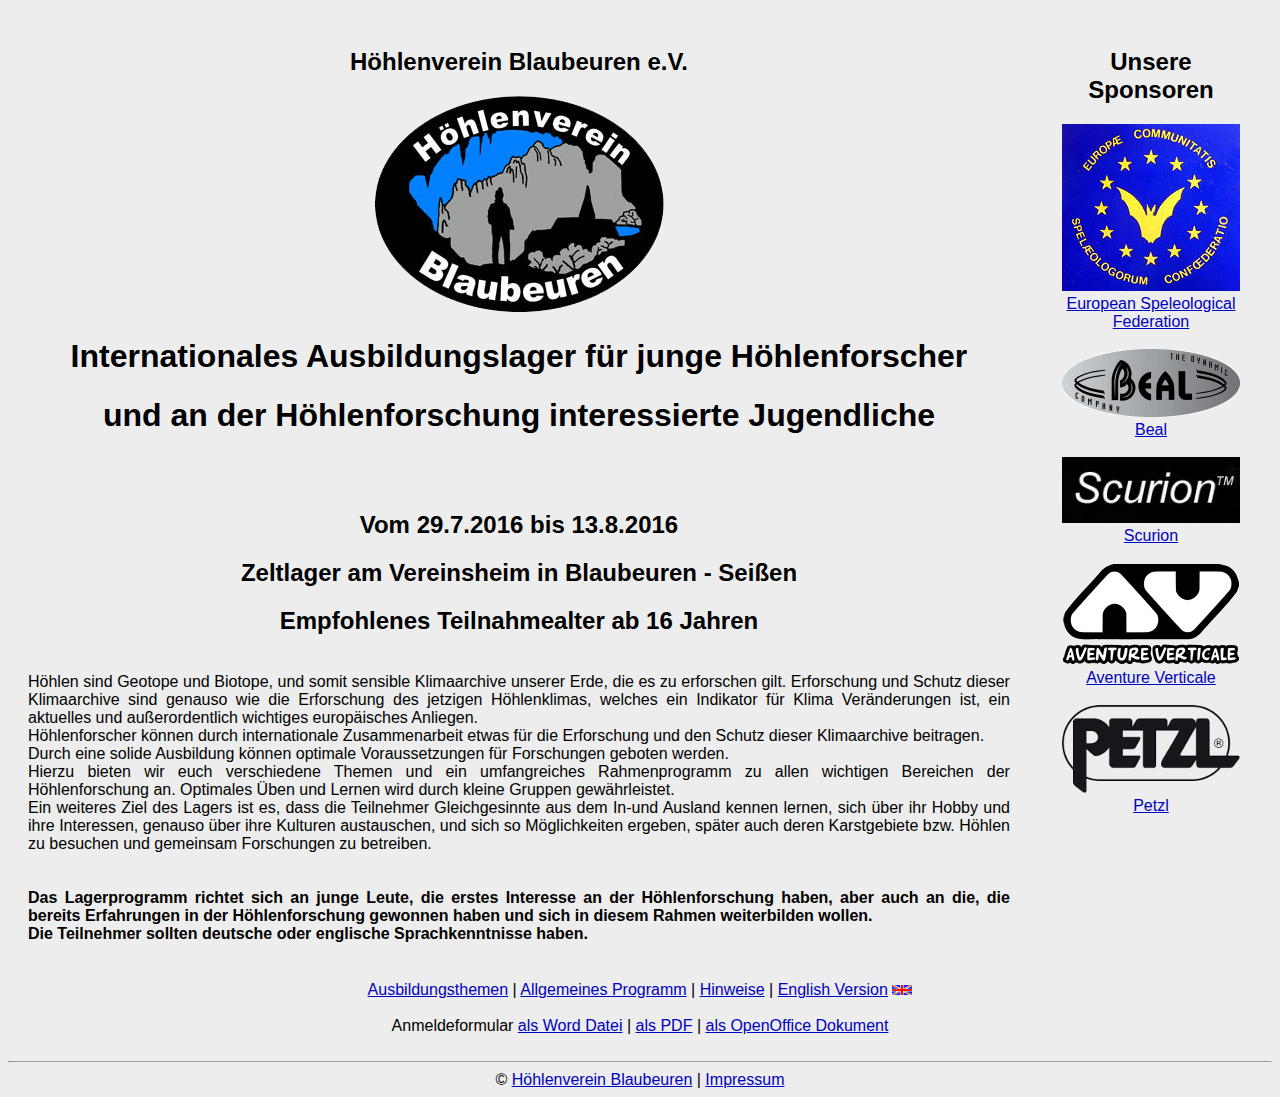
==== index.html @ fa7d21f4 "Initial commit" ====
<!DOCTYPE HTML PUBLIC "-//W3C//DTD HTML 4.01//EN" "http://www.w3.org/TR/html4/strict.dtd">
<html>
<head>
<!-- Jochen Duckeck, Nuernberg, Germany -->
<meta name="robots" content="INDEX,FOLLOW">
<meta name="distribution" content="global">
<meta http-equiv="Content-Style-Type" content="text/css">
<meta http-equiv="language" content="de">
<meta http-equiv="content-language" content="de">
<meta name="language"  content="de">
<link rel="shortcut icon" href="favicon.ico">
<link rel="stylesheet" type="text/css" href="global.css">
<script language="JavaScript" src="xemhid.js"></script>
<script src="http://www.google-analytics.com/urchin.js" type="text/javascript">
</script>
<script type="text/javascript">
_uacct = "UA-609684-1";
urchinTracker();
</script>


<title>Internationales Ausbildungslager f&uuml;r junge H&ouml;hlenforscher - JuH&ouml;FoLa 2016</title>
</head>

<body>

<table cellspacing="0" cellpadding="20">
<tr>
<td valign=top>


<h2 align="center">H&ouml;hlenverein Blaubeuren e.V.</h2>
<center>
	<img src="HVBB_Logo.png">
</center>

<h1 align="center">Internationales Ausbildungslager f&uuml;r junge H&ouml;hlenforscher</h1>
<h1 align="center">und an der H&ouml;hlenforschung interessierte Jugendliche</h1>

<br>
<br>

<h2 align="center">Vom 29.7.2016 bis 13.8.2016</h2>
<h2 align="center">Zeltlager am Vereinsheim in Blaubeuren - Sei&szlig;en</h2>
<h2 align="center">Empfohlenes Teilnahmealter ab 16 Jahren</h2>

<br>

<p>
H&ouml;hlen sind Geotope und Biotope, und somit sensible Klimaarchive unserer
Erde, die es zu erforschen gilt. Erforschung und Schutz dieser Klimaarchive sind
genauso wie die Erforschung des jetzigen H&ouml;hlenklimas, welches ein
Indikator f&uuml;r Klima Ver&auml;nderungen ist, ein aktuelles und
au&szlig;erordentlich wichtiges europ&auml;isches Anliegen.
</p>

<p>
H&ouml;hlenforscher k&ouml;nnen durch internationale Zusammenarbeit etwas
f&uuml;r die Erforschung und den Schutz dieser Klimaarchive beitragen.
</p>

<p>
Durch eine solide Ausbildung k&ouml;nnen optimale Voraussetzungen f&uuml;r
Forschungen geboten werden.
</p>

<p>
Hierzu bieten wir euch verschiedene Themen und ein umfangreiches Rahmenprogramm
zu allen wichtigen Bereichen der H&ouml;hlenforschung an. Optimales &Uuml;ben
und Lernen wird durch kleine Gruppen gew&auml;hrleistet.
</p>

<p>
Ein weiteres Ziel des Lagers ist es, dass die Teilnehmer Gleichgesinnte aus dem
In-und Ausland kennen lernen, sich &uuml;ber ihr Hobby und ihre Interessen,
genauso &uuml;ber ihre Kulturen austauschen, und sich so M&ouml;glichkeiten
ergeben, sp&auml;ter auch deren Karstgebiete bzw. H&ouml;hlen zu besuchen und
gemeinsam Forschungen zu betreiben.
</p>

<br>
<br>

<p>
<b>Das Lagerprogramm richtet sich an junge Leute, die erstes Interesse an der
H&ouml;hlenforschung haben, aber auch an die, die bereits Erfahrungen in der
H&ouml;hlenforschung gewonnen haben und sich in diesem Rahmen weiterbilden
wollen.</b>
</p>

<p>
<b>Die Teilnehmer sollten deutsche oder englische Sprachkenntnisse haben.</b>
</p>

</td>
<td align="center" valign="top">

<h2>Unsere Sponsoren</h2>

<a href="http://fsue.ffspeleo.fr/"><img src="Bilder/FSE-Logo.jpg" width="178" height="167"></a>
<br>
<a href="http://fsue.ffspeleo.fr/">European Speleological Federation</a>
<!--
<br>
<br>
<a href="http://www.jugend-in-aktion.de/"><img src="Bilder/Logo_Jugend_in_Aktion.png" width="178" height="63"></a>
<br>
<a href="http://www.jugend-in-aktion.de/">Jugend in Aktion</a>
-->
<br>
<br>
<a href="http://www.bealplanet.com/"><img src="Bilder/LOGO_BEAL1.png" width="178" height="68"></a>
<br>
<a href="http://www.bealplanet.com/">Beal</a>

<br>
<br>
<a href="http://www.scurion.ch/"><img src="Bilder/logo-scurion.jpg" width="178" height="66"></a>
<br>
<a href="http://www.scurion.ch/">Scurion</a>

<br>
<br>
<a href="http://www.aventureverticale.com/"><img src="Bilder/AventureVerticale-Logo.png" width="178" height="102"></a>
<br>
<a href="http://www.aventureverticale.com/">Aventure Verticale</a>

<br>
<br>
<a href="http://www.petzl.com/"><img src="Bilder/PETZL.png" width="178" height="88"></a>
<br>
<a href="http://www.petzl.com/">Petzl</a>

</td>
</tr>
</table>


<br>

<center>
<a href="kurse.html">Ausbildungsthemen</a> |
<a href="allgemein.html">Allgemeines Programm</a> |
<a href="hinweise.html">Hinweise</a> |
<a href="english.html">English Version</a>
<a href="english.html"><img src="gb-small.png" alt="English Version" border="0" hspace="0" width="20" height="10"></a>
</center>

<br>

<center>
Anmeldeformular
<a href="Anmeldung2016d.doc">als Word Datei</a> |
<a href="Anmeldung2016d.pdf">als PDF</a> |
<a href="Anmeldung2016d.odt">als OpenOffice Dokument</a>
<!--
<br>
Zusatz zum Anmeldeformular f&uuml;r Minderj&auml;hrige
<a href="Zusatz2016d.doc">als Word Datei</a> |
<a href="Zusatz2016d.pdf">als PDF</a> |
<a href="Zusatz2016d.odt">als OpenOffice Dokument</a>
-->
</center>

<br>

<hr>

<center>
    &copy; <a href="http://www.hoehlenverein-blaubeuren.de/">H&ouml;hlenverein Blaubeuren</a> |
    <a href="impressum.html">Impressum</a>
</center>

</body>
</html>
---- global.css ----
body {
    color: #000000;
    background-color: #EDEDED;
    font-family: sans-serif;
}

A:hover {
    color: #FF0000;
    background-color: transparent;
}
A:link {
    color: #0000C0;
    background-color: transparent;
}
A:visited {
    color: #900000;
    background-color: transparent;
}
A:active {
    color: #FF4040;
    background-color: transparent;
}

P { margin-top: 0em; margin-bottom: 0em; text-align: justify; }

.indentedText { font-family: sans-serif; text-indent: 2em; }

.smallCaps {
    font-variant: small-caps;
    font-weight: normal;
}

.pssst { display: none; }

TABLE.usefulInfo {
    font-size: 70%;
    color: #004000;
    background-color: #FFFFFF;
    margin: 0.5em;
    padding: 0.5em;
}

TABLE.history {
    border: 0px;
    font-size: 80%;
    color: #400000;
    background-color: transparent;
    margin: 0.0em;
    padding: 0.0em;
}

TABLE.foreign {
    font-family: sans-serif;
    color: #400000;
    margin: 1.5em 1.0em 1.0em 1.0em;
    padding: 0.5em;
    background-color: #D6D6D6;
}

TABLE.leftImg {
    clear: left;
    float: left;
    margin: 0em 0.5em 0.5em 0em;
    padding: 0em;
    border-width: 0.0em;
}

TABLE.rightImg {
    clear: right;
    float: right;
    margin: 0em 0em 0.5em 0.5em;
    padding: 0em;
    border-width: 0em;
}

TABLE.leftLang {
    clear: left;
    float: left;
    margin: 0em 0.5em 0.5em 0em;
    padding: 0em 0em 0em 0em;
    border-width: 0em;
    font-size: 60%;
}

TABLE.rightLang {
    clear: right;
    float: right;
    margin: 0em 0em 0.5em 0.5em;
    padding: 0em;
    border-width: 0.0em;
    font-size: 60%;
}

TABLE.centerImg {
    margin: 0em 0em 0em 0em;
    padding: 0em;
    border-width: 0.0em;
}

.imgCaption { font-size: 70%; }
.copyMsg { font-size: 70%; }
.menuText { font-size: 65%; }
.mySiteName {
    color: #13305B;
    background-color: transparent;
}

.nopadding {
    border: 0px;
    margin: 0px;
    padding: 0px;
    line-height: 0px;
    vertical-align: bottom;
    word-spacing: 0px;
    letter-spacing: 0px;
}

.footerNav {
    color: #000000;
    background-color: #C0C0C0;
    padding: 1em;
}
TABLE.footerNav {
    color: #000000;
    background-color: transparent;
    padding: 0.3em;
}

TD.navBar {
    color: #000000;
    background-color: #FFFFC0;
    padding-left: 5px;
    padding-right: 5px;
    padding-top: 0px;
    padding-bottom: 0px;
    vertical-align: middle;
    text-align: center;
}
TABLE.navBar {
    color: #000000;
    background-color: #FEFFD3;
    padding: 5px;
    border-width: 0px;
}

.banner {
    border: 0px;
    font-family: sans-serif;
    font-size: 150%;
    color: #400000;
    background-color: transparent;
    width: 100%;
    height: 60px;
    align: center;
    margin: 0.0em;
    padding: 0.0em;
    vertical-align: middle;
    text-align: center;
    padding-bottom: 1em;
}

@media print {
    TD.footerNav { display: none; }
    TD.navBar { display: none; }
    TABLE.navBar { display: none; }
    TABLE.leftLang { display: none; }
    TABLE.rightLang { display: none; }
    .banner { display: none; }
    .newPage { page-break-before: always; }
    .liGoogleAd { display: none; }
    .liWorldAd { display: none; }
    .GoogleAd { display: none; }
    .WorldAd { display: none; }
}

.noBorder { margin-top: 0px; margin-bottom: 0px; }

TABLE.invers {
    text-align: justify;
    background-color: #635D83;
    background-image: none;
    color: #FFFFFF;
    padding: 15px;
    margin: 10px;
    width: 60%;
}


.liWorld { list-style-image: url("graphics/symbol/World.gif") }
.liWorldAd { list-style-image: url("graphics/symbol/World.gif") }
.liShowcave { list-style-image: url("graphics/symbol/Showcave.gif") }
.liCave { list-style-image: url("graphics/symbol/Cave.gif") }
.liMine { list-style-image: url("graphics/symbol/Mine.gif") }
.liMisc { list-style-image: url("graphics/symbol/Misc.gif") }
.liRegion { list-style-image: url("graphics/symbol/Region.gif") }
.liSpring { list-style-image: url("graphics/symbol/Spring.gif") }
.liKarst { list-style-image: url("graphics/symbol/Karst.gif") }
.liGorge { list-style-image: url("graphics/symbol/Gorge.png") }
.liExplain { list-style-image: url("graphics/symbol/Explain.gif") }
.liBook { list-style-image: url("graphics/symbol/Book.gif") }
.liMap { list-style-image: url("graphics/symbol/Map.gif") }
.liGallery { list-style-image: url("graphics/symbol/Gallery.gif") }
.liSmile { list-style-image: url("graphics/symbol/Smile.gif") }
.liGoogle { list-style-image: url("graphics/symbol/google.png") }
.liGoogleAd { list-style-image: url("graphics/symbol/google.png") }
.liGoogleEa { list-style-image: url("graphics/symbol/GoogleEarth.png") }
.liWiki { list-style-image: url("graphics/symbol/wiki.png") }

frameset {
    border: 1;
}
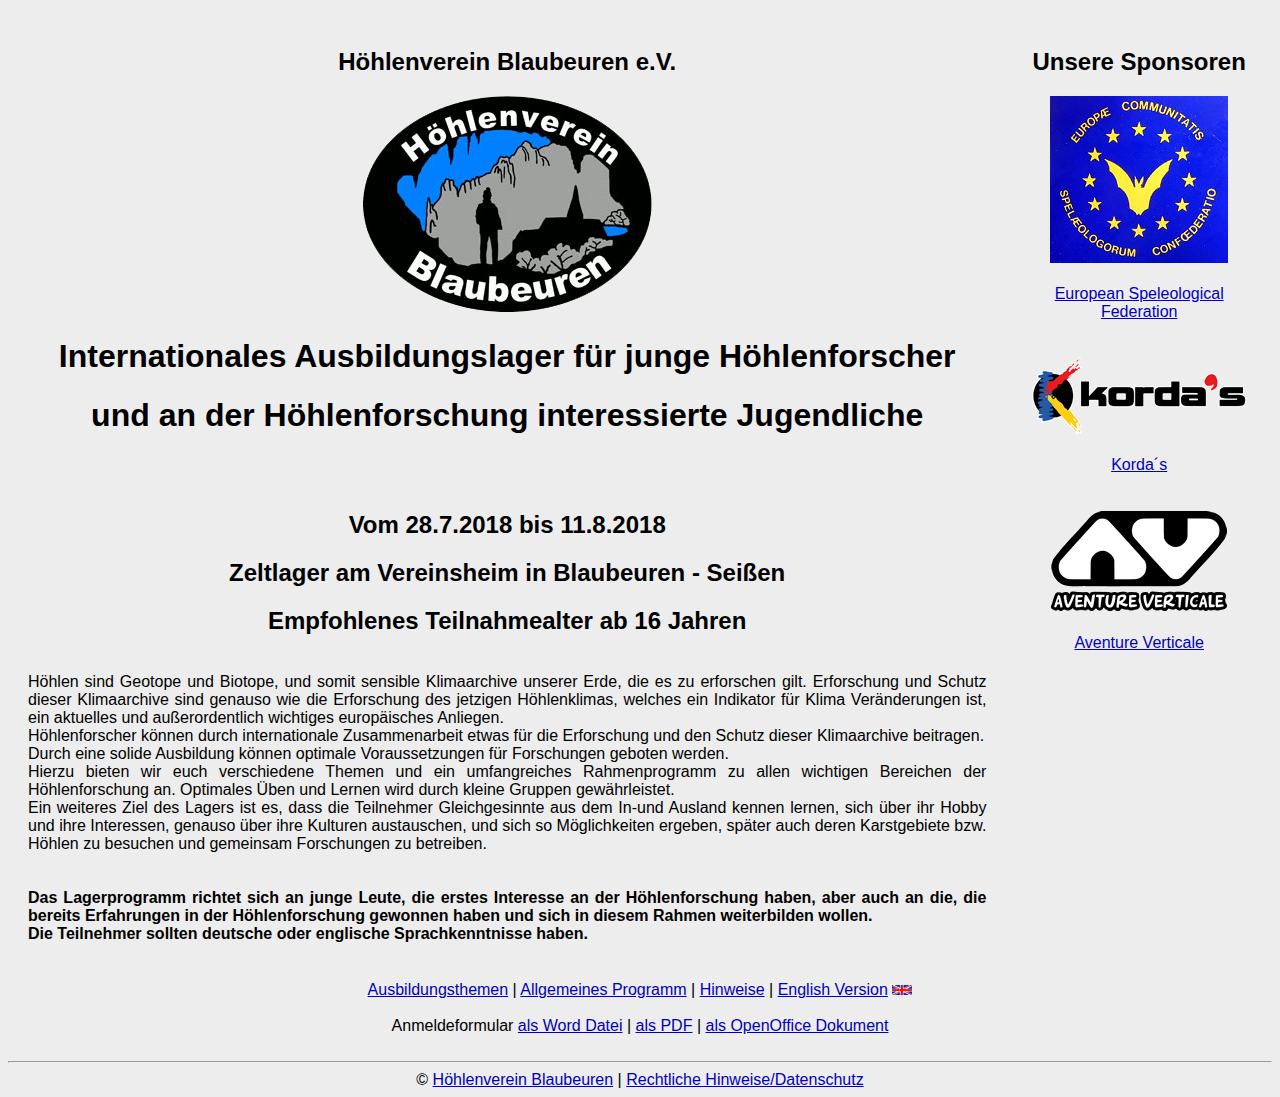
==== commit 937409b1: "2018" ====
--- a/index.html
+++ b/index.html
@@ -1,175 +1,149 @@
-<!DOCTYPE HTML PUBLIC "-//W3C//DTD HTML 4.01//EN" "http://www.w3.org/TR/html4/strict.dtd">
-<html>
+<!DOCTYPE html>
+<html lang="de">
 <head>
-<!-- Jochen Duckeck, Nuernberg, Germany -->
-<meta name="robots" content="INDEX,FOLLOW">
-<meta name="distribution" content="global">
-<meta http-equiv="Content-Style-Type" content="text/css">
-<meta http-equiv="language" content="de">
-<meta http-equiv="content-language" content="de">
-<meta name="language"  content="de">
-<link rel="shortcut icon" href="favicon.ico">
-<link rel="stylesheet" type="text/css" href="global.css">
-<script language="JavaScript" src="xemhid.js"></script>
-<script src="http://www.google-analytics.com/urchin.js" type="text/javascript">
-</script>
-<script type="text/javascript">
-_uacct = "UA-609684-1";
-urchinTracker();
-</script>
+    <meta name="robots" content="INDEX,FOLLOW">
+    <meta name="distribution" content="global">
+    <meta name="resource-type" content="document">
+    <meta charset="utf-8">
+    <meta http-equiv="content-language" content="de">
+    <meta name="language" content="de">
+    <link rel="shortcut icon" href="Bilder/favicon.ico">
+    <link rel="stylesheet" type="text/css" href="includes/global.css">
+    <script src="includes/xemhid.js" type="text/javascript"></script>
 
 
-<title>Internationales Ausbildungslager f&uuml;r junge H&ouml;hlenforscher - JuH&ouml;FoLa 2016</title>
+    <title>Internationales Ausbildungslager für junge Höhlenforscher - JuHöFoLa 2018</title>
 </head>
 
 <body>
 
 <table cellspacing="0" cellpadding="20">
-<tr>
-<td valign=top>
+    <tr>
+        <td valign=top>
 
 
-<h2 align="center">H&ouml;hlenverein Blaubeuren e.V.</h2>
-<center>
-	<img src="HVBB_Logo.png">
-</center>
+            <h2 align="center">Höhlenverein Blaubeuren e.V.</h2>
+            <div class="center">
+                <img src="Bilder/HVBB_Logo.png">
+            </div>
 
-<h1 align="center">Internationales Ausbildungslager f&uuml;r junge H&ouml;hlenforscher</h1>
-<h1 align="center">und an der H&ouml;hlenforschung interessierte Jugendliche</h1>
+            <h1 align="center">Internationales Ausbildungslager für junge Höhlenforscher</h1>
+            <h1 align="center">und an der Höhlenforschung interessierte Jugendliche</h1>
 
-<br>
-<br>
+            <p><br/></p>
+            <p><br/></p>
 
-<h2 align="center">Vom 29.7.2016 bis 13.8.2016</h2>
-<h2 align="center">Zeltlager am Vereinsheim in Blaubeuren - Sei&szlig;en</h2>
-<h2 align="center">Empfohlenes Teilnahmealter ab 16 Jahren</h2>
+            <h2 align="center">Vom 28.7.2018 bis 11.8.2018</h2>
+            <h2 align="center">Zeltlager am Vereinsheim in Blaubeuren - Seißen</h2>
+            <h2 align="center">Empfohlenes Teilnahmealter ab 16 Jahren</h2>
 
-<br>
+            <p><br/></p>
 
-<p>
-H&ouml;hlen sind Geotope und Biotope, und somit sensible Klimaarchive unserer
-Erde, die es zu erforschen gilt. Erforschung und Schutz dieser Klimaarchive sind
-genauso wie die Erforschung des jetzigen H&ouml;hlenklimas, welches ein
-Indikator f&uuml;r Klima Ver&auml;nderungen ist, ein aktuelles und
-au&szlig;erordentlich wichtiges europ&auml;isches Anliegen.
-</p>
+            <p>
+                Höhlen sind Geotope und Biotope, und somit sensible Klimaarchive unserer
+                Erde, die es zu erforschen gilt. Erforschung und Schutz dieser Klimaarchive sind
+                genauso wie die Erforschung des jetzigen Höhlenklimas, welches ein
+                Indikator für Klima Veränderungen ist, ein aktuelles und
+                außerordentlich wichtiges europäisches Anliegen.
+            </p>
 
-<p>
-H&ouml;hlenforscher k&ouml;nnen durch internationale Zusammenarbeit etwas
-f&uuml;r die Erforschung und den Schutz dieser Klimaarchive beitragen.
-</p>
+            <p>
+                Höhlenforscher können durch internationale Zusammenarbeit etwas
+                für die Erforschung und den Schutz dieser Klimaarchive beitragen.
+            </p>
 
-<p>
-Durch eine solide Ausbildung k&ouml;nnen optimale Voraussetzungen f&uuml;r
-Forschungen geboten werden.
-</p>
+            <p>
+                Durch eine solide Ausbildung können optimale Voraussetzungen für
+                Forschungen geboten werden.
+            </p>
 
-<p>
-Hierzu bieten wir euch verschiedene Themen und ein umfangreiches Rahmenprogramm
-zu allen wichtigen Bereichen der H&ouml;hlenforschung an. Optimales &Uuml;ben
-und Lernen wird durch kleine Gruppen gew&auml;hrleistet.
-</p>
+            <p>
+                Hierzu bieten wir euch verschiedene Themen und ein umfangreiches Rahmenprogramm
+                zu allen wichtigen Bereichen der Höhlenforschung an. Optimales Üben
+                und Lernen wird durch kleine Gruppen gewährleistet.
+            </p>
 
-<p>
-Ein weiteres Ziel des Lagers ist es, dass die Teilnehmer Gleichgesinnte aus dem
-In-und Ausland kennen lernen, sich &uuml;ber ihr Hobby und ihre Interessen,
-genauso &uuml;ber ihre Kulturen austauschen, und sich so M&ouml;glichkeiten
-ergeben, sp&auml;ter auch deren Karstgebiete bzw. H&ouml;hlen zu besuchen und
-gemeinsam Forschungen zu betreiben.
-</p>
+            <p>
+                Ein weiteres Ziel des Lagers ist es, dass die Teilnehmer Gleichgesinnte aus dem
+                In-und Ausland kennen lernen, sich über ihr Hobby und ihre Interessen,
+                genauso über ihre Kulturen austauschen, und sich so Möglichkeiten
+                ergeben, später auch deren Karstgebiete bzw. Höhlen zu besuchen und
+                gemeinsam Forschungen zu betreiben.
+            </p>
 
-<br>
-<br>
+            <p><br/></p>
+            <p><br/></p>
 
-<p>
-<b>Das Lagerprogramm richtet sich an junge Leute, die erstes Interesse an der
-H&ouml;hlenforschung haben, aber auch an die, die bereits Erfahrungen in der
-H&ouml;hlenforschung gewonnen haben und sich in diesem Rahmen weiterbilden
-wollen.</b>
-</p>
+            <p>
+                <b>Das Lagerprogramm richtet sich an junge Leute, die erstes Interesse an der
+                    Höhlenforschung haben, aber auch an die, die bereits Erfahrungen in der
+                    Höhlenforschung gewonnen haben und sich in diesem Rahmen weiterbilden
+                    wollen.</b>
+            </p>
 
-<p>
-<b>Die Teilnehmer sollten deutsche oder englische Sprachkenntnisse haben.</b>
-</p>
+            <p>
+                <b>Die Teilnehmer sollten deutsche oder englische Sprachkenntnisse haben.</b>
+            </p>
 
-</td>
-<td align="center" valign="top">
+        </td>
+        <td align="center" valign="top">
 
-<h2>Unsere Sponsoren</h2>
+            <h2>Unsere Sponsoren</h2>
 
-<a href="http://fsue.ffspeleo.fr/"><img src="Bilder/FSE-Logo.jpg" width="178" height="167"></a>
-<br>
-<a href="http://fsue.ffspeleo.fr/">European Speleological Federation</a>
-<!--
-<br>
-<br>
-<a href="http://www.jugend-in-aktion.de/"><img src="Bilder/Logo_Jugend_in_Aktion.png" width="178" height="63"></a>
-<br>
-<a href="http://www.jugend-in-aktion.de/">Jugend in Aktion</a>
--->
-<br>
-<br>
-<a href="http://www.bealplanet.com/"><img src="Bilder/LOGO_BEAL1.png" width="178" height="68"></a>
-<br>
-<a href="http://www.bealplanet.com/">Beal</a>
+            <a href="http://fsue.ffspeleo.fr/"><img src="Bilder/FSE-Logo.jpg" width="178" height="167"></a>
+            <p><br/></p>
+            <a href="http://fsue.ffspeleo.fr/">European Speleological Federation</a>
 
-<br>
-<br>
-<a href="http://www.scurion.ch/"><img src="Bilder/logo-scurion.jpg" width="178" height="66"></a>
-<br>
-<a href="http://www.scurion.ch/">Scurion</a>
+            <p><br/></p>
+            <p><br/></p>
+            <a href="http://www.sacidkordas.com/"><img src="Bilder/kordas_logo_blanco.png" width="214" height="77"></a>
+            <p><br/></p>
+            <a href="http://www.sacidkordas.com/">Korda´s</a>
 
-<br>
-<br>
-<a href="http://www.aventureverticale.com/"><img src="Bilder/AventureVerticale-Logo.png" width="178" height="102"></a>
-<br>
-<a href="http://www.aventureverticale.com/">Aventure Verticale</a>
-
-<br>
-<br>
-<a href="http://www.petzl.com/"><img src="Bilder/PETZL.png" width="178" height="88"></a>
-<br>
-<a href="http://www.petzl.com/">Petzl</a>
-
-</td>
-</tr>
+            <p><br/></p>
+            <p><br/></p>
+            <a href="http://www.aventureverticale.com/"><img src="Bilder/AventureVerticale-Logo.png" width="178" height="102"></a>
+            <p><br/></p>
+            <a href="http://www.aventureverticale.com/">Aventure Verticale</a>
+        </td>
+    </tr>
 </table>
 
 
-<br>
+<p><br/></p>
 
-<center>
-<a href="kurse.html">Ausbildungsthemen</a> |
-<a href="allgemein.html">Allgemeines Programm</a> |
-<a href="hinweise.html">Hinweise</a> |
-<a href="english.html">English Version</a>
-<a href="english.html"><img src="gb-small.png" alt="English Version" border="0" hspace="0" width="20" height="10"></a>
-</center>
+<div class="center">
+    <a href="kurse.html">Ausbildungsthemen</a> |
+    <a href="allgemein.html">Allgemeines Programm</a> |
+    <a href="hinweise.html">Hinweise</a> |
+    <a href="english.html">English Version</a>
+    <a href="english.html"><img src="Bilder/gb-small.png" alt="English Version" border="0" hspace="0" width="20" height="10"></a>
+</div>
 
-<br>
+<p><br/></p>
 
-<center>
-Anmeldeformular
-<a href="Anmeldung2016d.doc">als Word Datei</a> |
-<a href="Anmeldung2016d.pdf">als PDF</a> |
-<a href="Anmeldung2016d.odt">als OpenOffice Dokument</a>
-<!--
-<br>
-Zusatz zum Anmeldeformular f&uuml;r Minderj&auml;hrige
-<a href="Zusatz2016d.doc">als Word Datei</a> |
-<a href="Zusatz2016d.pdf">als PDF</a> |
-<a href="Zusatz2016d.odt">als OpenOffice Dokument</a>
--->
-</center>
+<div class="center">
+    Anmeldeformular
+    <a href="docs/Anmeldung2018d_Nachname_Vorname.docx">als Word Datei</a> |
+    <a href="docs/Anmeldung2018d_Nachname_Vorname.pdf">als PDF</a> |
+    <a href="docs/Anmeldung2018d_Nachname_Vorname.odt">als OpenOffice Dokument</a>
+    <!--
+    <p><br/></p>
+    Zusatz zum Anmeldeformular für Minderjährige
+    <a href="Zusatz2018d.doc">als Word Datei</a> |
+    <a href="Zusatz2018d.pdf">als PDF</a> |
+    <a href="Zusatz2018d.odt">als OpenOffice Dokument</a>
+    -->
+</div>
 
-<br>
+<p><br/></p>
 
 <hr>
 
-<center>
-    &copy; <a href="http://www.hoehlenverein-blaubeuren.de/">H&ouml;hlenverein Blaubeuren</a> |
-    <a href="impressum.html">Impressum</a>
-</center>
+<div class="center">
+    © <a href="http://www.hoehlenverein-blaubeuren.de/">Höhlenverein Blaubeuren</a> |
+    <a href="impressum.html">Rechtliche Hinweise/Datenschutz</a>
+</div>
 
 </body>
 </html>
--- a/includes/global.css
+++ b/includes/global.css
@@ -0,0 +1,44 @@
+body {
+    color: #000000;
+    background-color: #EDEDED;
+    font-family: sans-serif;
+}
+
+A:hover {
+    color: #FF0000;
+    background-color: transparent;
+}
+A:link {
+    color: #0000C0;
+    background-color: transparent;
+}
+A:visited {
+    color: #900000;
+    background-color: transparent;
+}
+A:active {
+    color: #FF4040;
+    background-color: transparent;
+}
+
+P { margin-top: 0; margin-bottom: 0; text-align: justify; }
+
+TABLE.rightImg {
+    clear: right;
+    float: right;
+    margin: 0 0 0.5em 0.5em;
+    padding: 0;
+    border-width: 0;
+}
+
+.imgCaption { font-size: 70%; }
+
+.center {
+    alignment: center;
+    text-align-all: center;
+    text-align: center;
+}
+
+.tt {
+    font-family: "Courier New", Courier, monospace;
+}
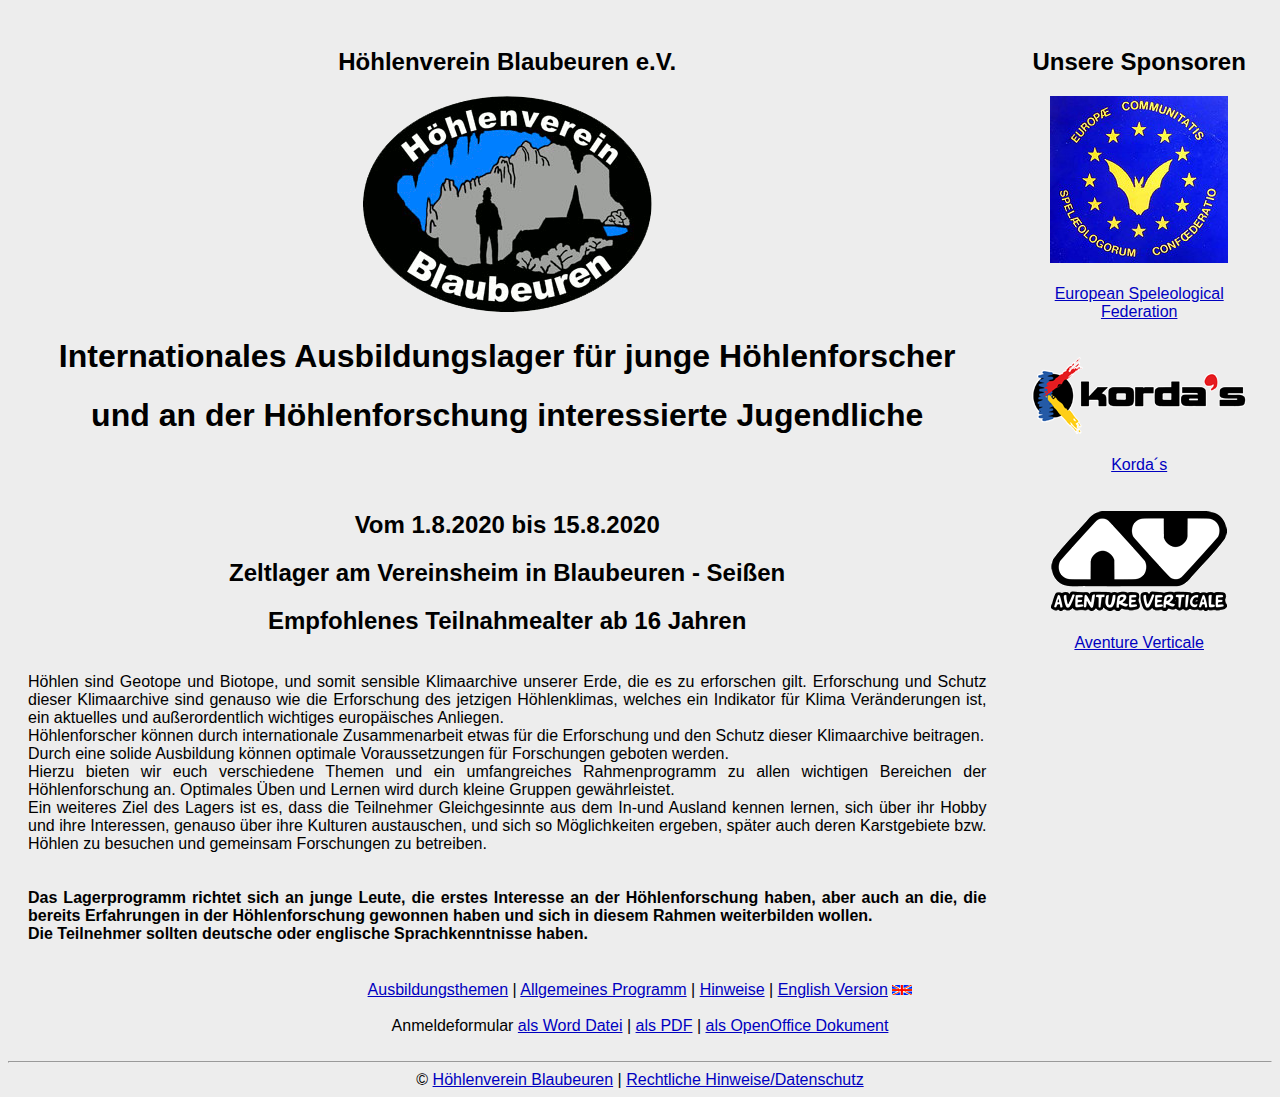
==== commit bd3edda8: "2020" ====
--- a/index.html
+++ b/index.html
@@ -12,7 +12,7 @@
     <script src="includes/xemhid.js" type="text/javascript"></script>
 
 
-    <title>Internationales Ausbildungslager für junge Höhlenforscher - JuHöFoLa 2018</title>
+    <title>Internationales Ausbildungslager für junge Höhlenforscher - JuHöFoLa 2020</title>
 </head>
 
 <body>
@@ -33,7 +33,7 @@
             <p><br/></p>
             <p><br/></p>
 
-            <h2 align="center">Vom 28.7.2018 bis 11.8.2018</h2>
+            <h2 align="center">Vom 1.8.2020 bis 15.8.2020</h2>
             <h2 align="center">Zeltlager am Vereinsheim in Blaubeuren - Seißen</h2>
             <h2 align="center">Empfohlenes Teilnahmealter ab 16 Jahren</h2>
 
@@ -124,16 +124,9 @@
 
 <div class="center">
     Anmeldeformular
-    <a href="docs/Anmeldung2018d_Nachname_Vorname.docx">als Word Datei</a> |
-    <a href="docs/Anmeldung2018d_Nachname_Vorname.pdf">als PDF</a> |
-    <a href="docs/Anmeldung2018d_Nachname_Vorname.odt">als OpenOffice Dokument</a>
-    <!--
-    <p><br/></p>
-    Zusatz zum Anmeldeformular für Minderjährige
-    <a href="Zusatz2018d.doc">als Word Datei</a> |
-    <a href="Zusatz2018d.pdf">als PDF</a> |
-    <a href="Zusatz2018d.odt">als OpenOffice Dokument</a>
-    -->
+    <a href="docs/Anmeldung2020d_Nachname_Vorname.docx">als Word Datei</a> |
+    <a href="docs/Anmeldung2020d_Nachname_Vorname.pdf">als PDF</a> |
+    <a href="docs/Anmeldung2020d_Nachname_Vorname.odt">als OpenOffice Dokument</a>
 </div>
 
 <p><br/></p>
--- a/includes/global.css
+++ b/includes/global.css
@@ -31,6 +31,10 @@
     border-width: 0;
 }
 
+.clear {
+    clear: both;
+}
+
 .imgCaption { font-size: 70%; }
 
 .center {
@@ -42,3 +46,9 @@
 .tt {
     font-family: "Courier New", Courier, monospace;
 }
+
+.email {
+    cursor: pointer;
+    border-style: none;
+    margin: 0;
+}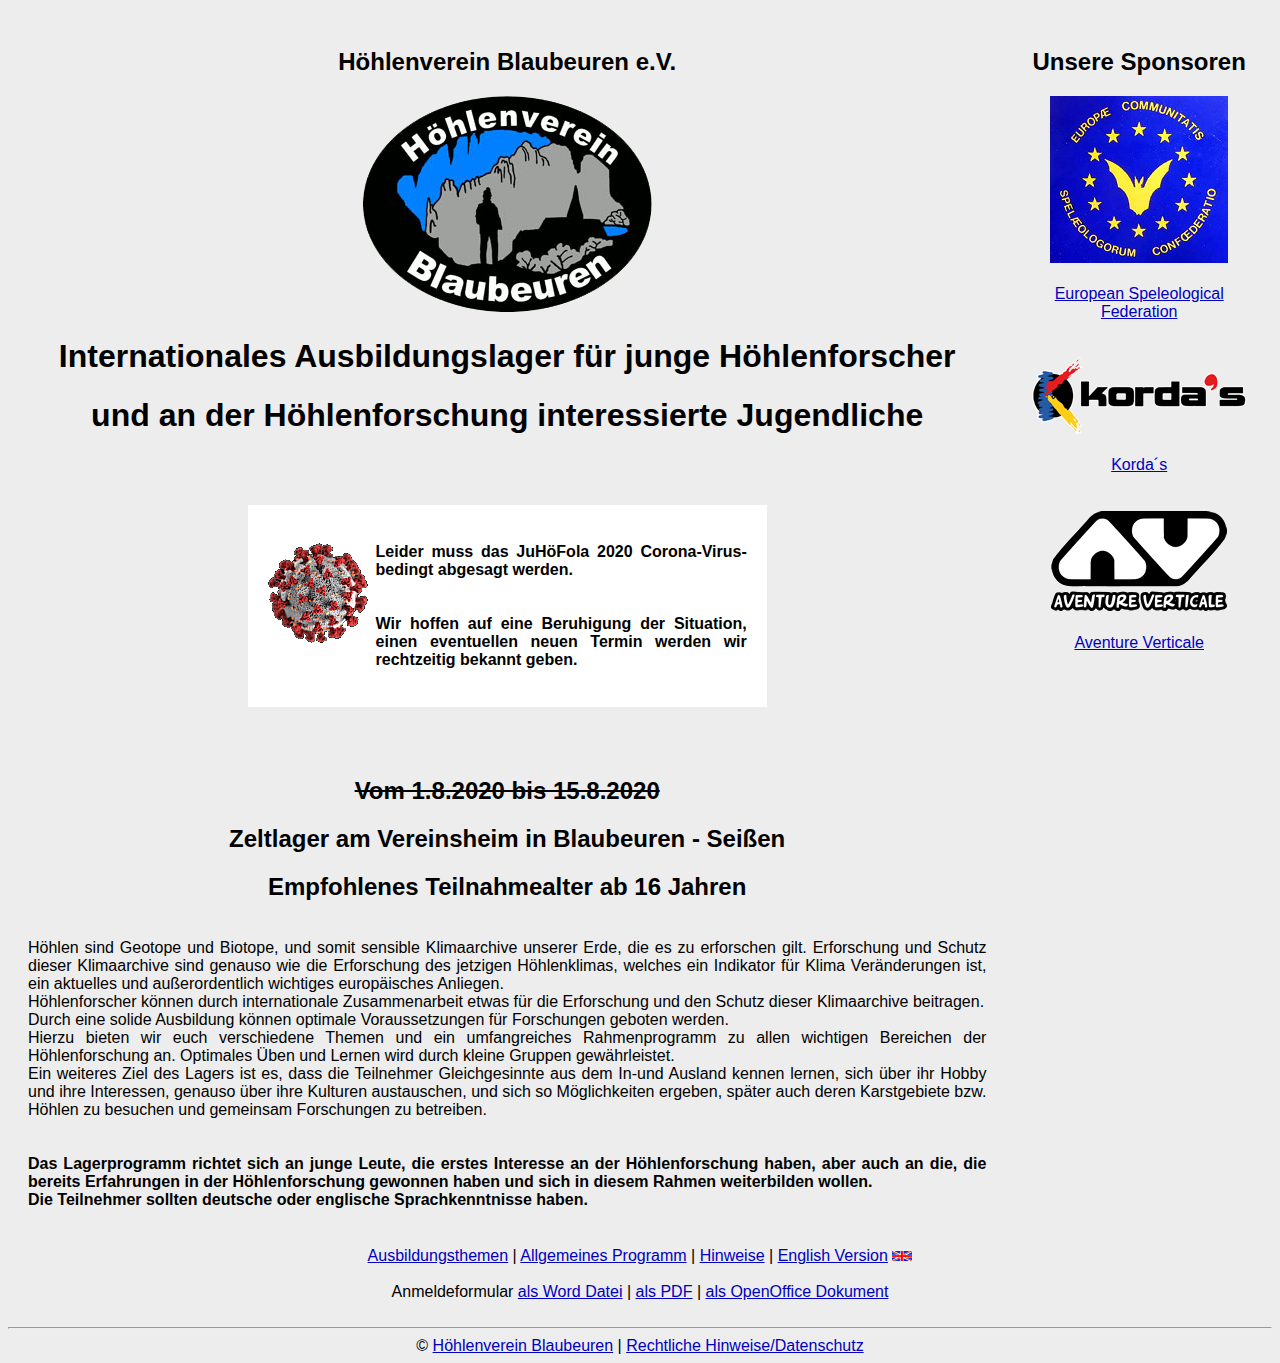
==== commit ae755893: "covid 19" ====
--- a/index.html
+++ b/index.html
@@ -11,7 +11,6 @@
     <link rel="stylesheet" type="text/css" href="includes/global.css">
     <script src="includes/xemhid.js" type="text/javascript"></script>
 
-
     <title>Internationales Ausbildungslager für junge Höhlenforscher - JuHöFoLa 2020</title>
 </head>
 
@@ -22,20 +21,38 @@
         <td valign=top>
 
 
-            <h2 align="center">Höhlenverein Blaubeuren e.V.</h2>
+            <h2 class="center">Höhlenverein Blaubeuren e.V.</h2>
             <div class="center">
-                <img src="Bilder/HVBB_Logo.png">
+                <img src="Bilder/HVBB_Logo.png" alt="Höhlenverein Blaubeuren">
             </div>
 
-            <h1 align="center">Internationales Ausbildungslager für junge Höhlenforscher</h1>
-            <h1 align="center">und an der Höhlenforschung interessierte Jugendliche</h1>
+            <h1 class="center">Internationales Ausbildungslager für junge Höhlenforscher</h1>
+            <h1 class="center">und an der Höhlenforschung interessierte Jugendliche</h1>
 
             <p><br/></p>
+
+            <div class="covid19">
+                <br class="clear">
+                <figure class="left">
+                    <a data-lightbox="page" data-title='' href="Bilder/Big/covid19.png"><img alt="photography" src="Bilder/covid19.png"></a>
+                </figure>
+
+                <p>
+                    Leider muss das JuHöFola 2020 Corona-Virus-bedingt abgesagt werden.
+                </p>
+                <p><br/></p>
+                <p><br/></p>
+                <p>
+                    Wir hoffen auf eine Beruhigung der Situation, einen eventuellen neuen Termin werden wir rechtzeitig bekannt geben.
+                </p>
+                <br class="clear">
+            </div>
+
             <p><br/></p>
 
-            <h2 align="center">Vom 1.8.2020 bis 15.8.2020</h2>
-            <h2 align="center">Zeltlager am Vereinsheim in Blaubeuren - Seißen</h2>
-            <h2 align="center">Empfohlenes Teilnahmealter ab 16 Jahren</h2>
+            <h2 class="center"><span class="closed">Vom 1.8.2020 bis 15.8.2020</span></h2>
+            <h2 class="center">Zeltlager am Vereinsheim in Blaubeuren - Seißen</h2>
+            <h2 class="center">Empfohlenes Teilnahmealter ab 16 Jahren</h2>
 
             <p><br/></p>
 
@@ -86,23 +103,23 @@
             </p>
 
         </td>
-        <td align="center" valign="top">
+        <td class="center" valign="top">
 
             <h2>Unsere Sponsoren</h2>
 
-            <a href="http://fsue.ffspeleo.fr/"><img src="Bilder/FSE-Logo.jpg" width="178" height="167"></a>
+            <a href="http://fsue.ffspeleo.fr/"><img src="Bilder/FSE-Logo.jpg" width="178" height="167" alt="FSE-Logo"></a>
             <p><br/></p>
             <a href="http://fsue.ffspeleo.fr/">European Speleological Federation</a>
 
             <p><br/></p>
             <p><br/></p>
-            <a href="http://www.sacidkordas.com/"><img src="Bilder/kordas_logo_blanco.png" width="214" height="77"></a>
+            <a href="http://www.sacidkordas.com/"><img src="Bilder/kordas_logo_blanco.png" width="214" height="77" alt="kordas_logo"></a>
             <p><br/></p>
             <a href="http://www.sacidkordas.com/">Korda´s</a>
 
             <p><br/></p>
             <p><br/></p>
-            <a href="http://www.aventureverticale.com/"><img src="Bilder/AventureVerticale-Logo.png" width="178" height="102"></a>
+            <a href="http://www.aventureverticale.com/"><img src="Bilder/AventureVerticale-Logo.png" width="178" height="102" alt="AventureVerticale-Logo"></a>
             <p><br/></p>
             <a href="http://www.aventureverticale.com/">Aventure Verticale</a>
         </td>
@@ -117,7 +134,7 @@
     <a href="allgemein.html">Allgemeines Programm</a> |
     <a href="hinweise.html">Hinweise</a> |
     <a href="english.html">English Version</a>
-    <a href="english.html"><img src="Bilder/gb-small.png" alt="English Version" border="0" hspace="0" width="20" height="10"></a>
+    <a href="english.html"><img src="Bilder/gb-small.png" alt="English Version" width="20" height="10"></a>
 </div>
 
 <p><br/></p>
--- a/includes/global.css
+++ b/includes/global.css
@@ -51,4 +51,49 @@
     cursor: pointer;
     border-style: none;
     margin: 0;
-}+}
+
+figure {
+    display: table;
+    padding: 0;
+    border-width: 0;
+    width: 20px;
+}
+
+figure.right {
+    clear: right;
+    float: right;
+    margin: 0 0 0.5em 0.5em;
+}
+
+figure.left {
+    clear: left;
+    float: left;
+    margin: 0 0.5em 0.5em 0;
+}
+
+figure.center {
+    clear: both;
+    float: none;
+    margin: 1em auto;
+    width: 600px;
+}
+
+figcaption {
+    font-size: 80%;
+}
+
+div.covid19 {
+    background-color: white;
+    font-weight: bolder;
+    border: black;
+    border-width: 2px;
+    width: 50%;
+    margin: 2rem auto;
+    padding: 20px;
+}
+
+.closed {
+    text-decoration: line-through;
+}
+
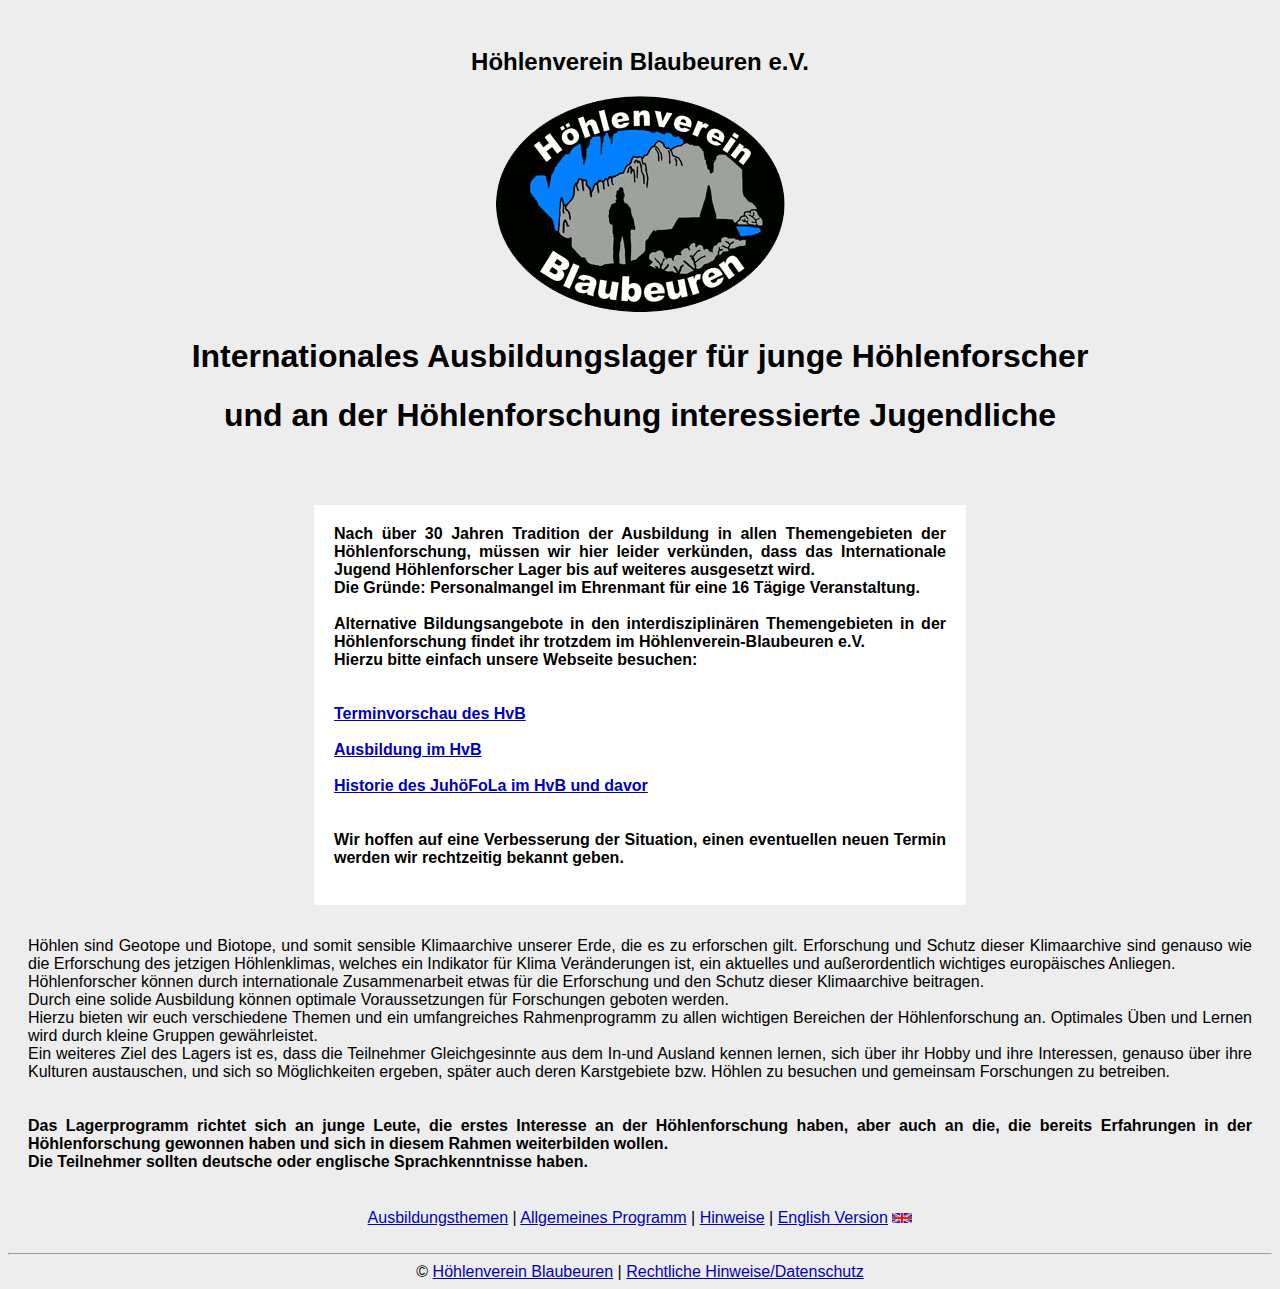
==== commit 5c91c1ec: "updates Thomas wegen Antrag" ====
--- a/index.html
+++ b/index.html
@@ -32,29 +32,29 @@
             <p><br/></p>
 
             <div class="covid19">
-                <br class="clear">
-                <figure class="left">
-                    <a data-lightbox="page" data-title='' href="Bilder/Big/covid19.png"><img alt="photography" src="Bilder/covid19.png"></a>
-                </figure>
 
                 <p>
-                    Leider muss das JuHöFola 2020 Corona-Virus-bedingt abgesagt werden.
+                    Nach über 30 Jahren Tradition der Ausbildung in allen Themengebieten der Höhlenforschung, müssen wir hier leider verkünden, dass das Internationale Jugend Höhlenforscher Lager bis auf weiteres ausgesetzt wird.
                 </p>
-                <p><br/></p>
-                <p><br/></p>
+                <p>Die Gründe: Personalmangel im Ehrenmant für eine 16 Tägige Veranstaltung.</p>
+                <p><br></p>
+                <p>Alternative Bildungsangebote in den interdisziplinären Themengebieten in der Höhlenforschung findet ihr trotzdem im Höhlenverein-Blaubeuren e.V.</p>
+                <p>Hierzu bitte einfach unsere Webseite besuchen:</p>
+                <p><br></p>
+                <p><br></p>
+                <a href="https://hoehlenverein-blaubeuren.de/">Terminvorschau des HvB</a>
+                <p><br></p>
+                <a href="https://www.hoehlenverein-blaubeuren.de/index.php/ausbildung">Ausbildung im HvB</a>
+                <p><br></p>
+                <a href="https://www.hoehlenverein-blaubeuren.de/index.php/ausbildung/juhoefola">Historie des JuhöFoLa im HvB und davor</a>
+                <p><br></p>
+                <p><br></p>
                 <p>
-                    Wir hoffen auf eine Beruhigung der Situation, einen eventuellen neuen Termin werden wir rechtzeitig bekannt geben.
+                    Wir hoffen auf eine Verbesserung der Situation, einen eventuellen neuen Termin werden wir rechtzeitig bekannt geben.
                 </p>
                 <br class="clear">
             </div>
 
-            <p><br/></p>
-
-            <h2 class="center"><span class="closed">Vom 1.8.2020 bis 15.8.2020</span></h2>
-            <h2 class="center">Zeltlager am Vereinsheim in Blaubeuren - Seißen</h2>
-            <h2 class="center">Empfohlenes Teilnahmealter ab 16 Jahren</h2>
-
-            <p><br/></p>
 
             <p>
                 Höhlen sind Geotope und Biotope, und somit sensible Klimaarchive unserer
@@ -103,26 +103,26 @@
             </p>
 
         </td>
-        <td class="center" valign="top">
+        <!--        <td class="center" valign="top">-->
 
-            <h2>Unsere Sponsoren</h2>
+        <!--            <h2>Unsere Sponsoren</h2>-->
 
-            <a href="http://fsue.ffspeleo.fr/"><img src="Bilder/FSE-Logo.jpg" width="178" height="167" alt="FSE-Logo"></a>
-            <p><br/></p>
-            <a href="http://fsue.ffspeleo.fr/">European Speleological Federation</a>
+        <!--            <a href="http://fsue.ffspeleo.fr/"><img src="Bilder/FSE-Logo.jpg" width="178" height="167" alt="FSE-Logo"></a>-->
+        <!--            <p><br/></p>-->
+        <!--            <a href="http://fsue.ffspeleo.fr/">European Speleological Federation</a>-->
 
-            <p><br/></p>
-            <p><br/></p>
-            <a href="http://www.sacidkordas.com/"><img src="Bilder/kordas_logo_blanco.png" width="214" height="77" alt="kordas_logo"></a>
-            <p><br/></p>
-            <a href="http://www.sacidkordas.com/">Korda´s</a>
+        <!--            <p><br/></p>-->
+        <!--            <p><br/></p>-->
+        <!--            <a href="http://www.sacidkordas.com/"><img src="Bilder/kordas_logo_blanco.png" width="214" height="77" alt="kordas_logo"></a>-->
+        <!--            <p><br/></p>-->
+        <!--            <a href="http://www.sacidkordas.com/">Korda´s</a>-->
 
-            <p><br/></p>
-            <p><br/></p>
-            <a href="http://www.aventureverticale.com/"><img src="Bilder/AventureVerticale-Logo.png" width="178" height="102" alt="AventureVerticale-Logo"></a>
-            <p><br/></p>
-            <a href="http://www.aventureverticale.com/">Aventure Verticale</a>
-        </td>
+        <!--            <p><br/></p>-->
+        <!--            <p><br/></p>-->
+        <!--            <a href="http://www.aventureverticale.com/"><img src="Bilder/AventureVerticale-Logo.png" width="178" height="102" alt="AventureVerticale-Logo"></a>-->
+        <!--            <p><br/></p>-->
+        <!--            <a href="http://www.aventureverticale.com/">Aventure Verticale</a>-->
+        <!--        </td>-->
     </tr>
 </table>
 
@@ -137,14 +137,14 @@
     <a href="english.html"><img src="Bilder/gb-small.png" alt="English Version" width="20" height="10"></a>
 </div>
 
-<p><br/></p>
+<!--<p><br/></p>-->
 
-<div class="center">
-    Anmeldeformular
-    <a href="docs/Anmeldung2020d_Nachname_Vorname.docx">als Word Datei</a> |
-    <a href="docs/Anmeldung2020d_Nachname_Vorname.pdf">als PDF</a> |
-    <a href="docs/Anmeldung2020d_Nachname_Vorname.odt">als OpenOffice Dokument</a>
-</div>
+<!--<div class="center">-->
+<!--    Anmeldeformular-->
+<!--    <a href="docs/Anmeldung2020d_Nachname_Vorname.docx">als Word Datei</a> |-->
+<!--    <a href="docs/Anmeldung2020d_Nachname_Vorname.pdf">als PDF</a> |-->
+<!--    <a href="docs/Anmeldung2020d_Nachname_Vorname.odt">als OpenOffice Dokument</a>-->
+<!--</div>-->
 
 <p><br/></p>
 
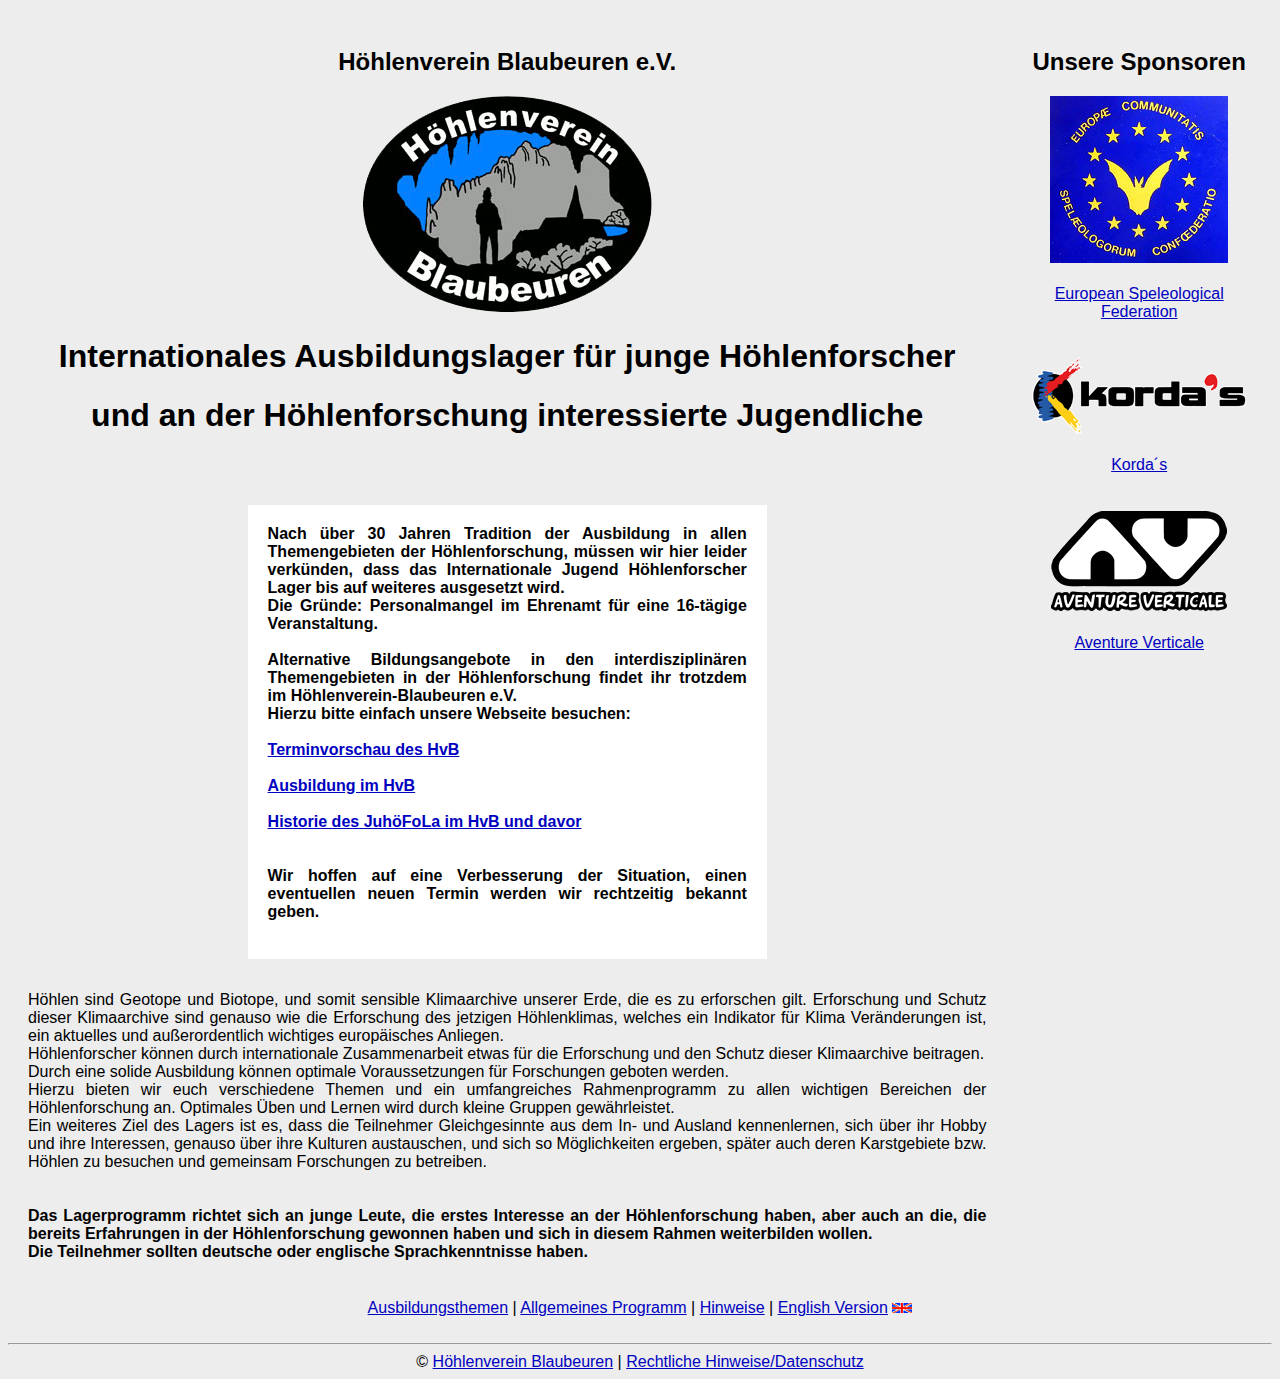
==== commit ee97a9f7: "updates Thomas wegen Antrag" ====
--- a/index.html
+++ b/index.html
@@ -36,11 +36,10 @@
                 <p>
                     Nach über 30 Jahren Tradition der Ausbildung in allen Themengebieten der Höhlenforschung, müssen wir hier leider verkünden, dass das Internationale Jugend Höhlenforscher Lager bis auf weiteres ausgesetzt wird.
                 </p>
-                <p>Die Gründe: Personalmangel im Ehrenmant für eine 16 Tägige Veranstaltung.</p>
+                <p>Die Gründe: Personalmangel im Ehrenamt für eine 16-tägige Veranstaltung.</p>
                 <p><br></p>
                 <p>Alternative Bildungsangebote in den interdisziplinären Themengebieten in der Höhlenforschung findet ihr trotzdem im Höhlenverein-Blaubeuren e.V.</p>
                 <p>Hierzu bitte einfach unsere Webseite besuchen:</p>
-                <p><br></p>
                 <p><br></p>
                 <a href="https://hoehlenverein-blaubeuren.de/">Terminvorschau des HvB</a>
                 <p><br></p>
@@ -57,35 +56,25 @@
 
 
             <p>
-                Höhlen sind Geotope und Biotope, und somit sensible Klimaarchive unserer
-                Erde, die es zu erforschen gilt. Erforschung und Schutz dieser Klimaarchive sind
-                genauso wie die Erforschung des jetzigen Höhlenklimas, welches ein
-                Indikator für Klima Veränderungen ist, ein aktuelles und
-                außerordentlich wichtiges europäisches Anliegen.
+                Höhlen sind Geotope und Biotope, und somit sensible Klimaarchive unserer Erde, die es zu erforschen gilt.
+                Erforschung und Schutz dieser Klimaarchive sind genauso wie die Erforschung des jetzigen Höhlenklimas, welches ein Indikator für Klima Veränderungen ist, ein aktuelles und außerordentlich wichtiges europäisches Anliegen.
             </p>
 
             <p>
-                Höhlenforscher können durch internationale Zusammenarbeit etwas
-                für die Erforschung und den Schutz dieser Klimaarchive beitragen.
+                Höhlenforscher können durch internationale Zusammenarbeit etwas für die Erforschung und den Schutz dieser Klimaarchive beitragen.
             </p>
 
             <p>
-                Durch eine solide Ausbildung können optimale Voraussetzungen für
-                Forschungen geboten werden.
+                Durch eine solide Ausbildung können optimale Voraussetzungen für Forschungen geboten werden.
             </p>
 
             <p>
-                Hierzu bieten wir euch verschiedene Themen und ein umfangreiches Rahmenprogramm
-                zu allen wichtigen Bereichen der Höhlenforschung an. Optimales Üben
-                und Lernen wird durch kleine Gruppen gewährleistet.
+                Hierzu bieten wir euch verschiedene Themen und ein umfangreiches Rahmenprogramm zu allen wichtigen Bereichen der Höhlenforschung an.
+                Optimales Üben und Lernen wird durch kleine Gruppen gewährleistet.
             </p>
 
             <p>
-                Ein weiteres Ziel des Lagers ist es, dass die Teilnehmer Gleichgesinnte aus dem
-                In-und Ausland kennen lernen, sich über ihr Hobby und ihre Interessen,
-                genauso über ihre Kulturen austauschen, und sich so Möglichkeiten
-                ergeben, später auch deren Karstgebiete bzw. Höhlen zu besuchen und
-                gemeinsam Forschungen zu betreiben.
+                Ein weiteres Ziel des Lagers ist es, dass die Teilnehmer Gleichgesinnte aus dem In- und Ausland kennenlernen, sich über ihr Hobby und ihre Interessen, genauso über ihre Kulturen austauschen, und sich so Möglichkeiten ergeben, später auch deren Karstgebiete bzw. Höhlen zu besuchen und gemeinsam Forschungen zu betreiben.
             </p>
 
             <p><br/></p>
@@ -103,26 +92,26 @@
             </p>
 
         </td>
-        <!--        <td class="center" valign="top">-->
+        <td class="center" valign="top">
 
-        <!--            <h2>Unsere Sponsoren</h2>-->
+            <h2>Unsere Sponsoren</h2>
 
-        <!--            <a href="http://fsue.ffspeleo.fr/"><img src="Bilder/FSE-Logo.jpg" width="178" height="167" alt="FSE-Logo"></a>-->
-        <!--            <p><br/></p>-->
-        <!--            <a href="http://fsue.ffspeleo.fr/">European Speleological Federation</a>-->
+            <a href="http://fsue.ffspeleo.fr/"><img src="Bilder/FSE-Logo.jpg" width="178" height="167" alt="FSE-Logo"></a>
+            <p><br/></p>
+            <a href="http://fsue.ffspeleo.fr/">European Speleological Federation</a>
 
-        <!--            <p><br/></p>-->
-        <!--            <p><br/></p>-->
-        <!--            <a href="http://www.sacidkordas.com/"><img src="Bilder/kordas_logo_blanco.png" width="214" height="77" alt="kordas_logo"></a>-->
-        <!--            <p><br/></p>-->
-        <!--            <a href="http://www.sacidkordas.com/">Korda´s</a>-->
+            <p><br/></p>
+            <p><br/></p>
+            <a href="http://www.sacidkordas.com/"><img src="Bilder/kordas_logo_blanco.png" width="214" height="77" alt="kordas_logo"></a>
+            <p><br/></p>
+            <a href="http://www.sacidkordas.com/">Korda´s</a>
 
-        <!--            <p><br/></p>-->
-        <!--            <p><br/></p>-->
-        <!--            <a href="http://www.aventureverticale.com/"><img src="Bilder/AventureVerticale-Logo.png" width="178" height="102" alt="AventureVerticale-Logo"></a>-->
-        <!--            <p><br/></p>-->
-        <!--            <a href="http://www.aventureverticale.com/">Aventure Verticale</a>-->
-        <!--        </td>-->
+            <p><br/></p>
+            <p><br/></p>
+            <a href="http://www.aventureverticale.com/"><img src="Bilder/AventureVerticale-Logo.png" width="178" height="102" alt="AventureVerticale-Logo"></a>
+            <p><br/></p>
+            <a href="http://www.aventureverticale.com/">Aventure Verticale</a>
+        </td>
     </tr>
 </table>
 
